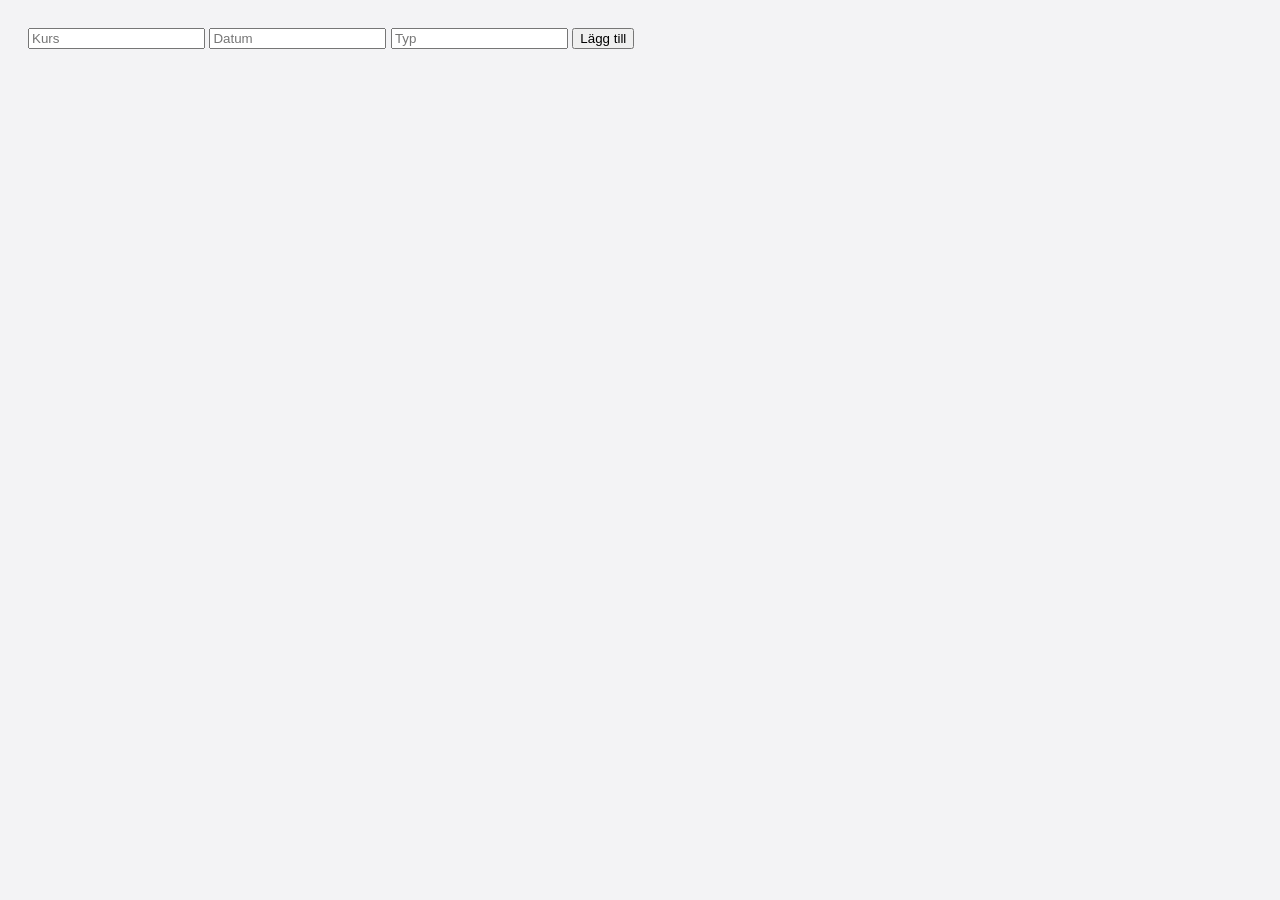
==== scheme_dynamisk/index.html @ 3279bd85 "första" ====
<!DOCTYPE html>
<html lang="sv">
<head>
  <meta charset="UTF-8">
  <title>Schema</title>
  <link rel="stylesheet" href="style.css">
</head>
<body>

  <input id="course" placeholder="Kurs">
  <input id="date" placeholder="Datum">
  <input id="type" placeholder="Typ">
  <button onclick="addExam()">Lägg till</button>

  <div id="months"></div>

  <script src="script.js"></script>
</body>
</html>
---- scheme_dynamisk/style.css ----
body {
  font-family: Arial, sans-serif;
  background-color: #f3f3f5;
  padding: 20px;
}

#months {
  display: grid;
  gap: 20px;
}

.month-box {
  background: white;
  padding: 20px;
  border-radius: 18px;
  box-shadow: 0 4px 12px rgba(0,0,0,0.08);
}

.month-box h2 {
  margin-top: 0;
  margin-bottom: 15px;
  font-size: 28px;
}

.month-exams {
  display: grid;
  gap: 12px;
}

.schedule-card {
  background: #f2f2f7;
  padding: 14px;
  border-radius: 12px;
}

.schedule-card h3 {
  margin: 0 0 6px 0;
}

.schedule-card span {
  display: block;
  font-weight: bold;
  margin-bottom: 6px;
}

.schedule-card p {
  margin: 0;
  color: #555;
}
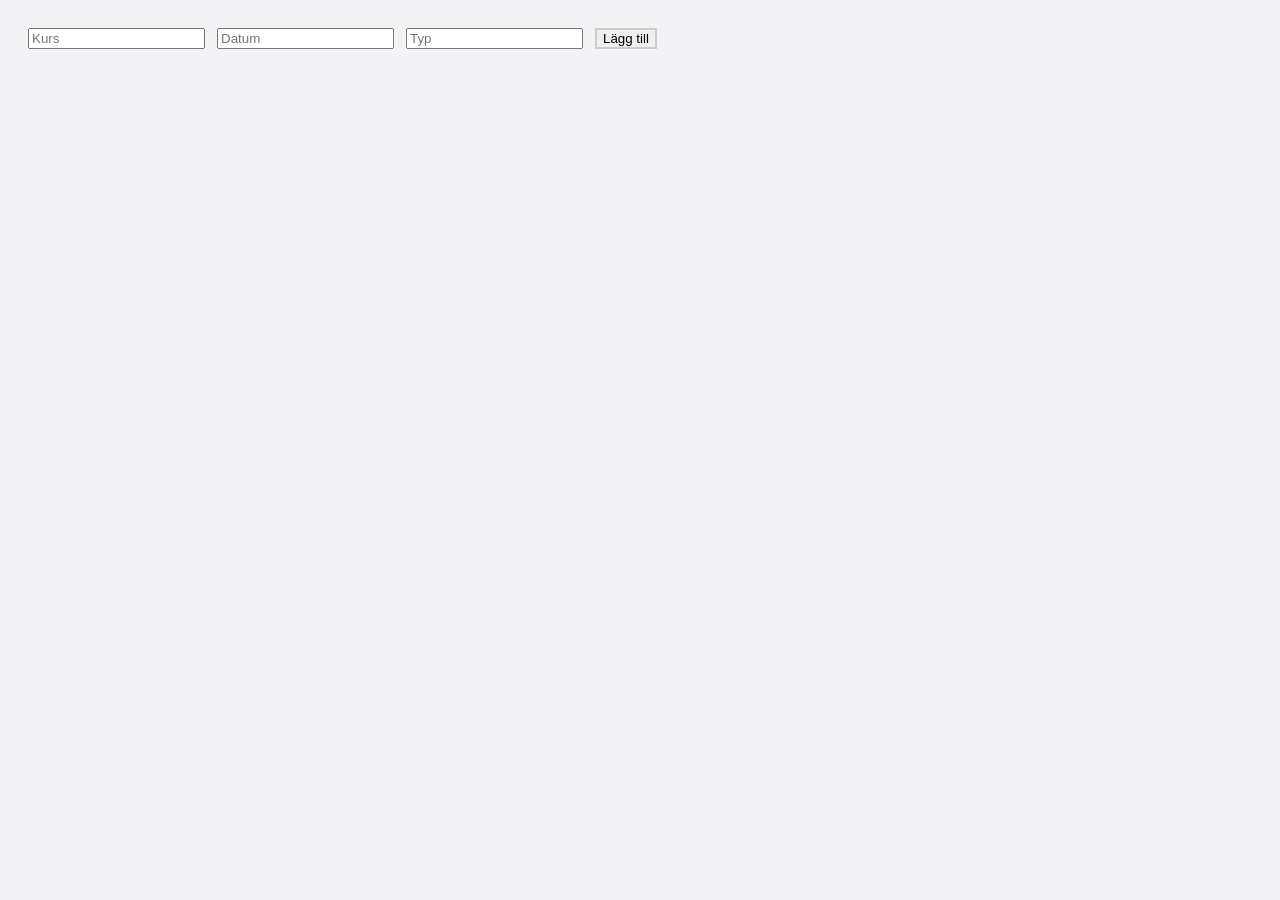
==== commit f98c598e: "only added months show!" ====
--- a/scheme_dynamisk/index.html
+++ b/scheme_dynamisk/index.html
@@ -5,15 +5,16 @@
   <title>Schema</title>
   <link rel="stylesheet" href="style.css">
 </head>
-<body>
-
+<form onsubmit="addExam(event)">
+<div class ="form">
   <input id="course" placeholder="Kurs">
   <input id="date" placeholder="Datum">
   <input id="type" placeholder="Typ">
   <button onclick="addExam()">Lägg till</button>
+</div>
 
   <div id="months"></div>
 
   <script src="script.js"></script>
-</body>
+</form>
 </html>
--- a/scheme_dynamisk/style.css
+++ b/scheme_dynamisk/style.css
@@ -1,49 +1,88 @@
 body {
-  font-family: Arial, sans-serif;
-  background-color: #f3f3f5;
-  padding: 20px;
+    font-family: Arial, sans-serif;
+    background-color: #f3f3f5;
+    padding: 20px;
+}
+
+.form {
+    display: flex;
+    gap: 12px;
+    margin-bottom: 20px;
+
 }
 
 #months {
-  display: grid;
-  gap: 20px;
+    display: grid;
+    gap: 20px;
+}
+
+.banner-icon{
+    width: 18px;
+    height: 18px;
+    opacity: 0.7;
+}
+
+.icons{
+    width: 24px;
+    height: 24px;
+    background: none;
+    padding: 0; 
+    border: none; 
+    cursor: pointer; 
 }
 
 .month-box {
-  background: white;
-  padding: 20px;
-  border-radius: 18px;
-  box-shadow: 0 4px 12px rgba(0,0,0,0.08);
+    background: white;
+    padding: 20px;
+    border-radius: 18px;
+    box-shadow: 0 4px 12px rgba(0, 0, 0, 0.08);
 }
 
 .month-box h2 {
-  margin-top: 0;
-  margin-bottom: 15px;
-  font-size: 28px;
+    margin-top: 0;
+    margin-bottom: 15px;
+    font-size: 28px;
 }
 
 .month-exams {
-  display: grid;
-  gap: 12px;
+    display: grid;
+    gap: 12px;
 }
 
 .schedule-card {
-  background: #f2f2f7;
-  padding: 14px;
-  border-radius: 12px;
+    background: #f2f2f7;
+    padding: 14px;
+    border-radius: 12px;
+}
+
+button {
+  border: 2px solid #ccc;
+  transition: 0.2s;
+}
+
+button:hover {
+  border-color: #698cf5;
+  background: #d5ddf5;
+}
+
+button-icon {
+  background: none;
+  border: none;
+  padding: 0;
+  cursor: pointer;
 }
 
 .schedule-card h3 {
-  margin: 0 0 6px 0;
+    margin: 0 0 6px 0;
 }
 
 .schedule-card span {
-  display: block;
-  font-weight: bold;
-  margin-bottom: 6px;
+    display: block;
+    font-weight: bold;
+    margin-bottom: 6px;
 }
 
 .schedule-card p {
-  margin: 0;
-  color: #555;
+    margin: 0;
+    color: #555;
 }
